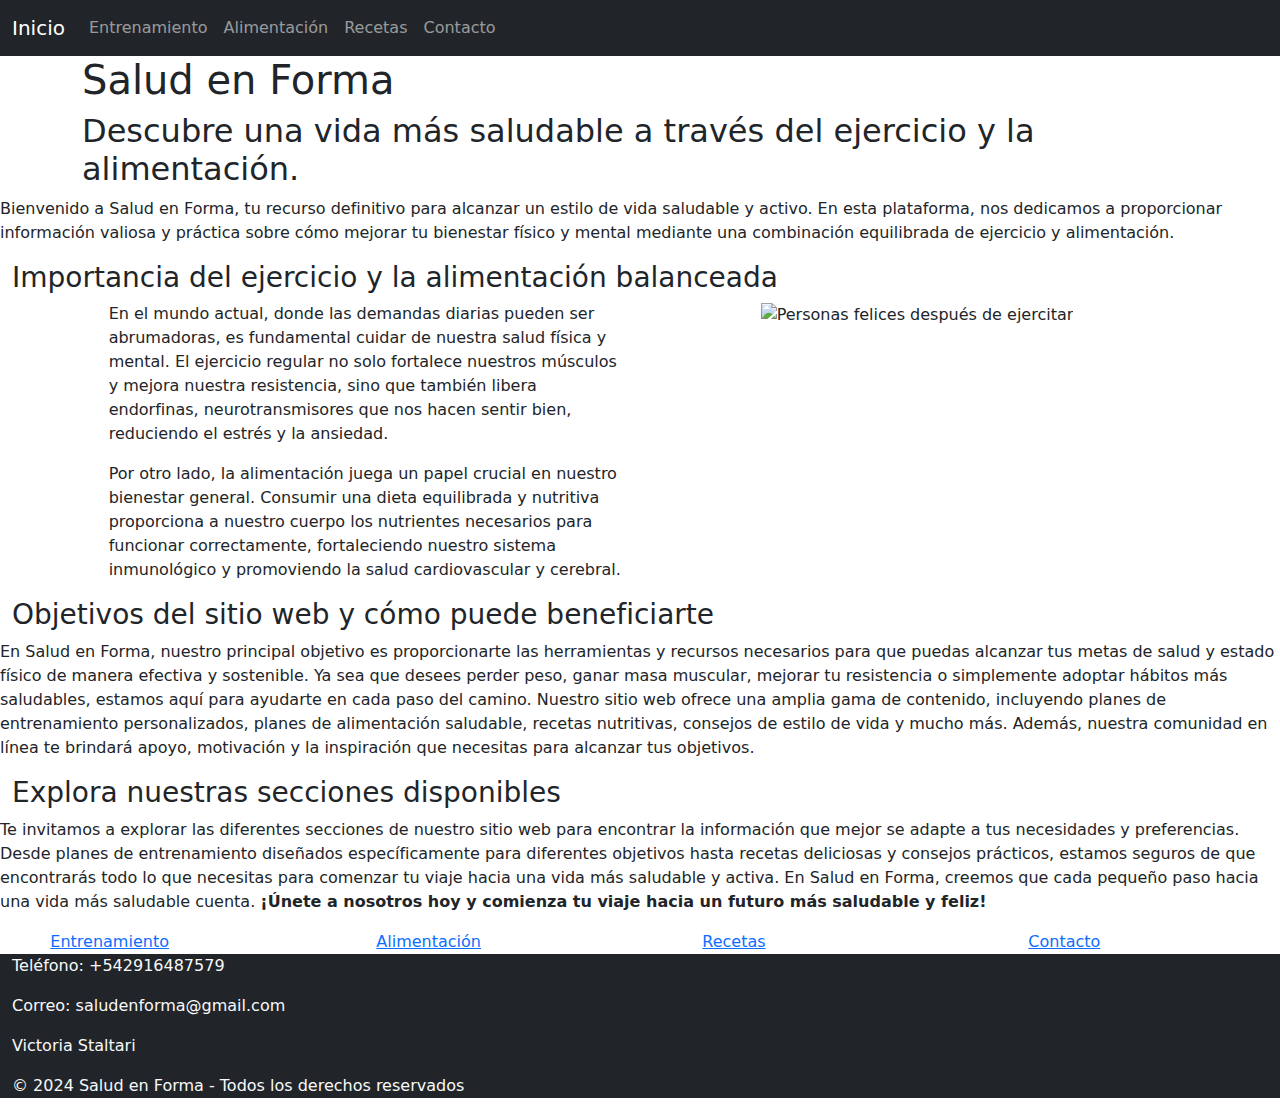
==== index.html @ 94ac3e9d "Agregue los archivos para utilizar Bootstrap, rehice la pág index y entrenamiento utilizando BS, sty" ====
<!DOCTYPE html>
<html lang="es">
<head>
    <link href="bootstrap-5.0.2-dist/css/bootstrap.min.css" rel="stylesheet" integrity="sha384-EVSTQN3/azprG1Anm3QDgpJLIm9Nao0Yz1ztcQTwFspd3yD65VohhpuuCOmLASjC" crossorigin="anonymous">
    <link rel="stylesheet" href="CSS/stylesbs.css">
    <meta charset="UTF-8">
    <meta name="viewport" content="width=device-width, initial-scale=1.0">
    <title>Inicio BOOTSTRAP</title>
</head>
<body>
    <!-- NAVBAR INICIA -->
    <nav class="navbar navbar-expand-sm bg-dark navbar-dark">
        <div class="container-fluid">
            <a class="navbar-brand" href="#">Inicio</a>
            <button class="navbar-toggler" type="button" data-bs-toggle="collapse" data-bs-target="#collapsibleNavbar">
                <span class="navbar-toggler-icon"></span>
            </button>
            <div class="collapse navbar-collapse" id="collapsibleNavbar">
                <ul class="navbar-nav">
                    <li class="nav-item">
                        <a class="nav-link" href="Pages/entrenamientobs.html">Entrenamiento</a>
                    </li>
                    <li class="nav-item">
                        <a class="nav-link" href="#">Alimentación</a>
                    </li>
                    <li class="nav-item">
                        <a class="nav-link" href="#">Recetas</a>
                    </li>
                    <li class="nav-item">
                        <a class="nav-link" href="#">Contacto</a>
                    </li>
                </ul>
            </div>
        </div>
    </nav>
    <!-- NAVBAR FIN -->
    <!-- TITULO INICIA -->
    <header class="container-fluid inicio">
        <div class="container">
            <h1>Salud en Forma</h1>
            <h2>Descubre una vida más saludable a través del ejercicio y la alimentación.</h2>
        </div>
    </header>
    <!-- TITULO FIN -->
    <!-- INTRO INICIA -->
    <main>
        <div class="row">
            <p>Bienvenido a Salud en Forma, tu recurso definitivo para alcanzar un estilo de vida saludable y activo. En esta plataforma, nos dedicamos a proporcionar información valiosa y práctica sobre cómo mejorar tu bienestar físico y mental mediante una combinación equilibrada de ejercicio y alimentación.</p>
        </div>
    </main>
    <!-- INTRO FIN -->
    <!-- SECTION INICIA -->
    <section>
        <h3 class="container-fluid color1">Importancia del ejercicio y la alimentación balanceada</h3>
        <div class="row">
            <div class="col-lg-5 col-10 offset-1">
                <p class="p1">En el mundo actual, donde las demandas diarias pueden ser abrumadoras, es fundamental cuidar de nuestra salud física y mental. El ejercicio regular no solo fortalece nuestros músculos y mejora nuestra resistencia, sino que también libera endorfinas, neurotransmisores que nos hacen sentir bien, reduciendo el estrés y la ansiedad.</p>
                <p class="p1">Por otro lado, la alimentación juega un papel crucial en nuestro bienestar general. Consumir una dieta equilibrada y nutritiva proporciona a nuestro cuerpo los nutrientes necesarios para funcionar correctamente, fortaleciendo nuestro sistema inmunológico y promoviendo la salud cardiovascular y cerebral.</p>
            </div>
            <div class="col-lg-4 col-10 offset-1 dimg1">
                <img class="img1" src="Imagenes/personas_saludables.jpg" alt="Personas felices después de ejercitar">
            </div>
        </div>
        <h3 class="container-fluid color2">Objetivos del sitio web y cómo puede beneficiarte</h3>
        <p>En Salud en Forma, nuestro principal objetivo es proporcionarte las herramientas y recursos necesarios para que puedas alcanzar tus metas de salud y estado físico de manera efectiva y sostenible. Ya sea que desees perder peso, ganar masa muscular, mejorar tu resistencia o simplemente adoptar hábitos más saludables, estamos aquí para ayudarte en cada paso del camino. Nuestro sitio web ofrece una amplia gama de contenido, incluyendo planes de entrenamiento personalizados, planes de alimentación saludable, recetas nutritivas, consejos de estilo de vida y mucho más. Además, nuestra comunidad en línea te brindará apoyo, motivación y la inspiración que necesitas para alcanzar tus objetivos.</p>
        <h3 class="container-fluid color3">Explora nuestras secciones disponibles</h3>
        <p>Te invitamos a explorar las diferentes secciones de nuestro sitio web para encontrar la información que mejor se adapte a tus necesidades y preferencias. Desde planes de entrenamiento diseñados específicamente para diferentes objetivos hasta recetas deliciosas y consejos prácticos, estamos seguros de que encontrarás todo lo que necesitas para comenzar tu viaje hacia una vida más saludable y activa. En Salud en Forma, creemos que cada pequeño paso hacia una vida más saludable cuenta. <strong>¡Únete a nosotros hoy y comienza tu viaje hacia un futuro más saludable y feliz!</strong></p>
        <!-- MENU IMAGENES INICIA -->
        <div class="row menu">
            <span class="col-lg-3 col-sm-6">
                <div class="col-8 offset-2 menu__img entrenamiento">
                    <a href="Pages/entrenamientobs.html">Entrenamiento</a>
                </div>
            </span>
            <span class="col-lg-3 col-sm-6">
                <div class="col-8 offset-2 menu__img alimentacion">
                    <a href="Pages/alimentacion.html">Alimentación</a>
                </div>
            </span>
            <span class="col-lg-3 col-sm-6">
                <div class="col-8 offset-2 menu__img recetas">
                    <a href="Pages/recetas.html">Recetas</a>
                </div>
            </span>
            <span class="col-lg-3 col-sm-6">
                <div class="col-8 offset-2 menu__img contacto">
                    <a href="Pages/contacto.html">Contacto</a>
                </div>
            </span>
        </div>
        <!-- MENU IMAGENES FIN -->
    </section>
    <!-- SECTION FIN -->
    <footer class="container-fluid bg-dark text-light">
        <p>Teléfono: +542916487579</p>
        <p>Correo: saludenforma@gmail.com</p>
        <p>Victoria Staltari</p>
        <p>&copy; 2024 Salud en Forma - Todos los derechos reservados</p>
    </footer>
    <!--INICIO SCRIPT BOOTSTRAP -->
    <script src="bootstrap-5.0.2-dist/js/bootstrap.bundle.min.js" integrity="sha384-MrcW6ZMFYlzcLA8Nl+NtUVF0sA7MsXsP1UyJoMp4YLEuNSfAP+JcXn/tWtIaxVXM" crossorigin="anonymous"></script>
    <!-- FIN SRIPT BOOTSTRAP -->
</body>
</html>
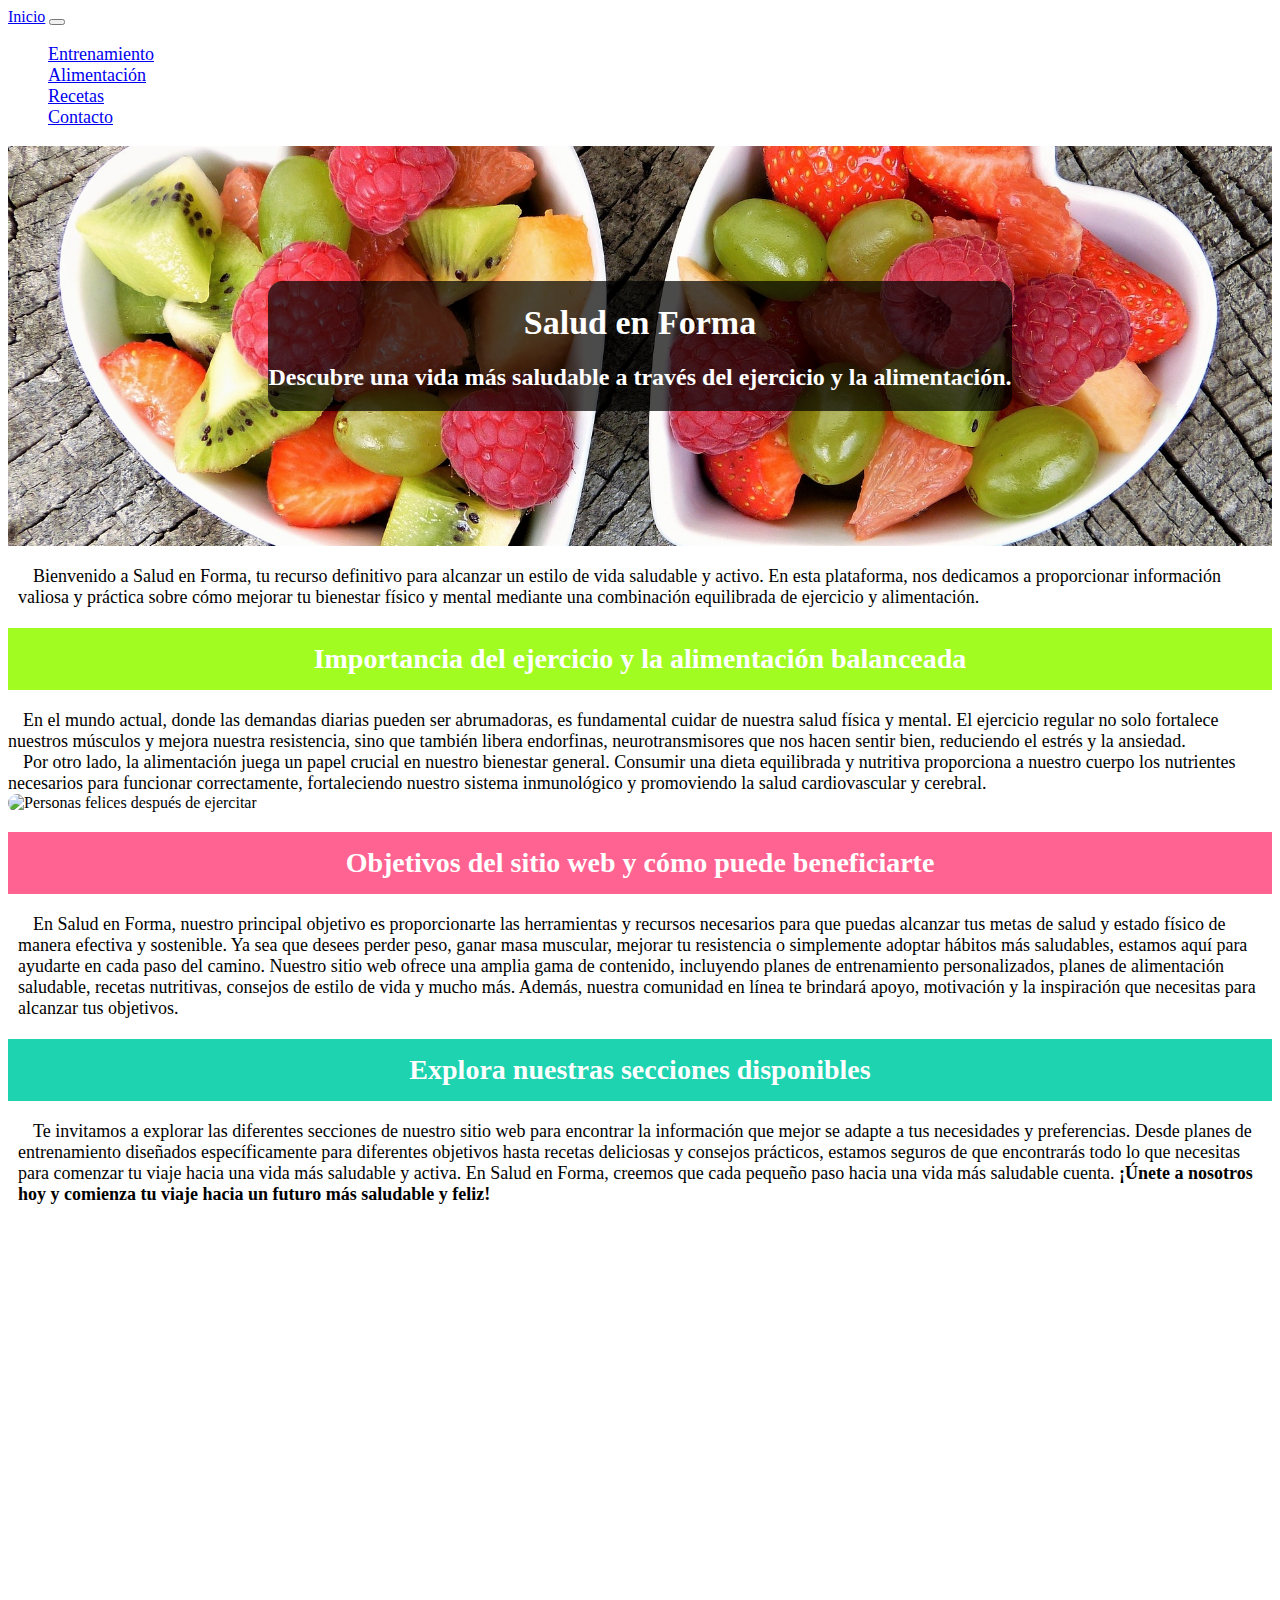
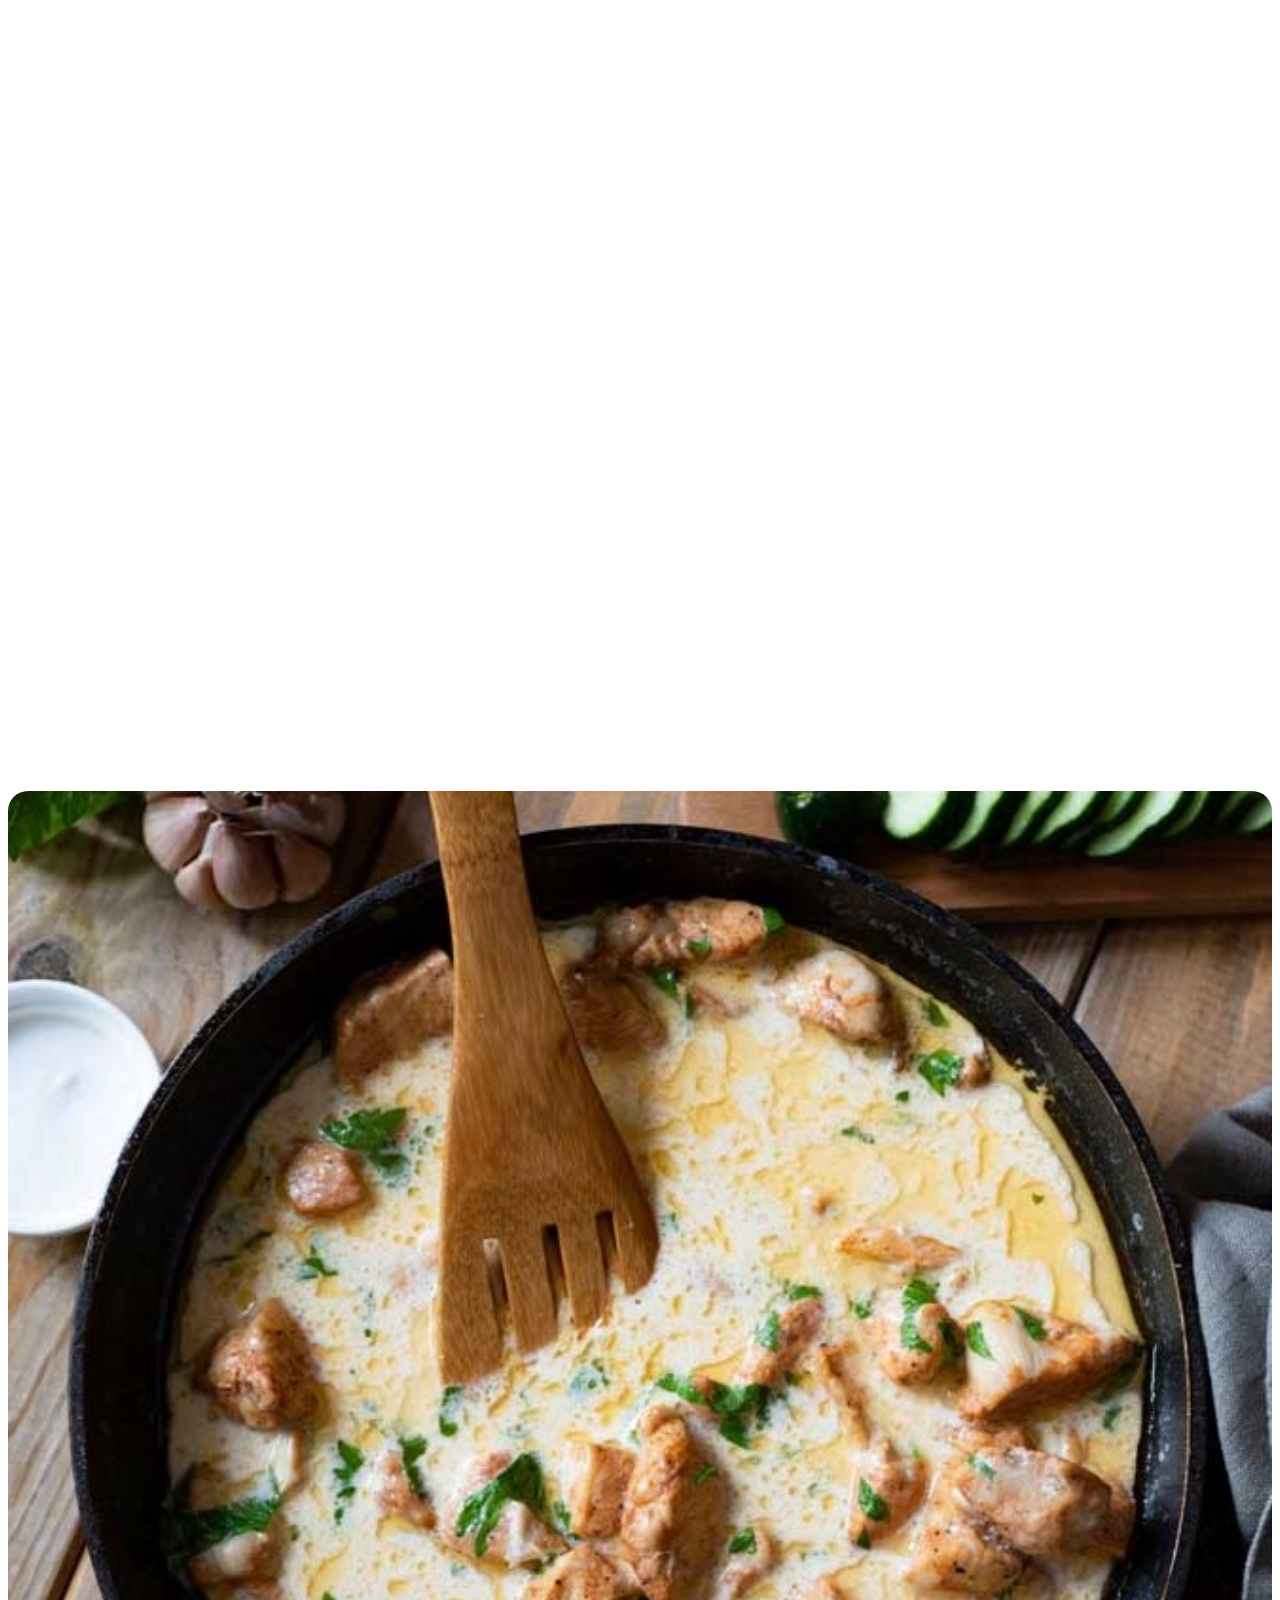
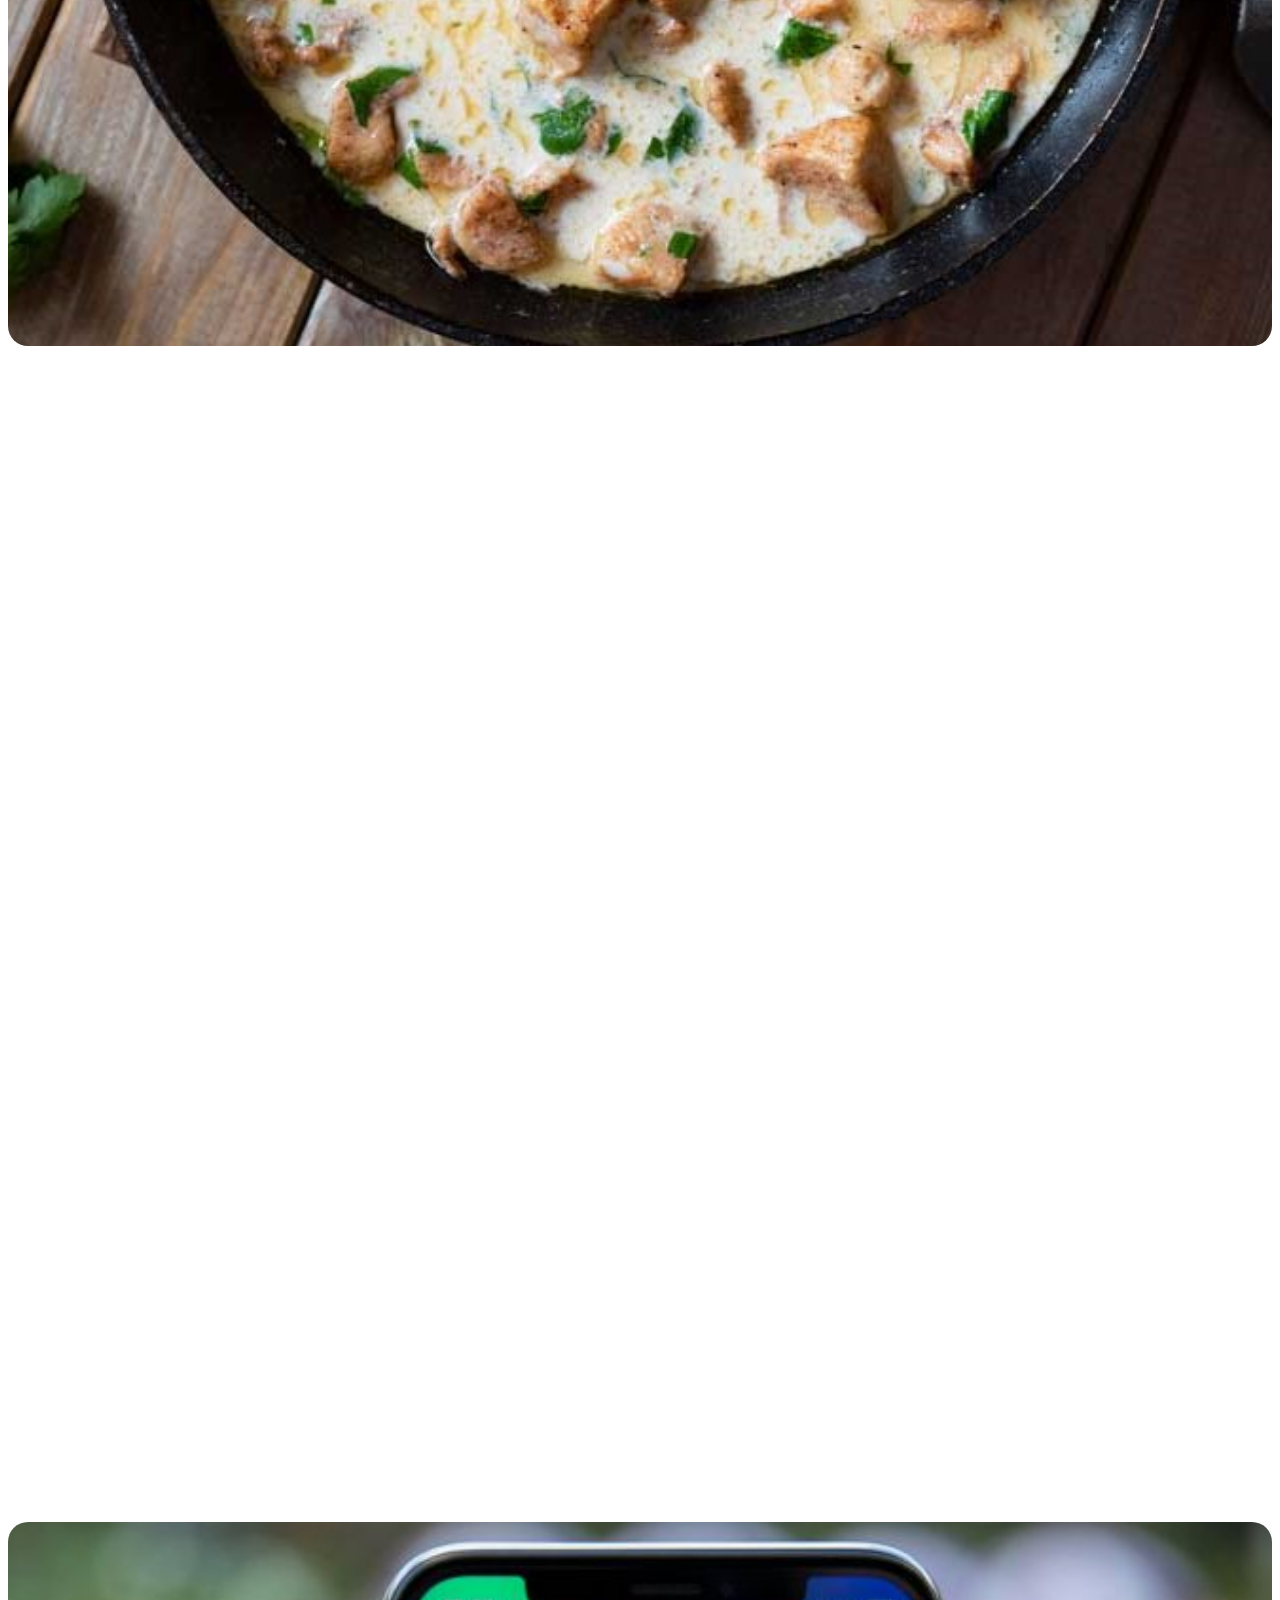
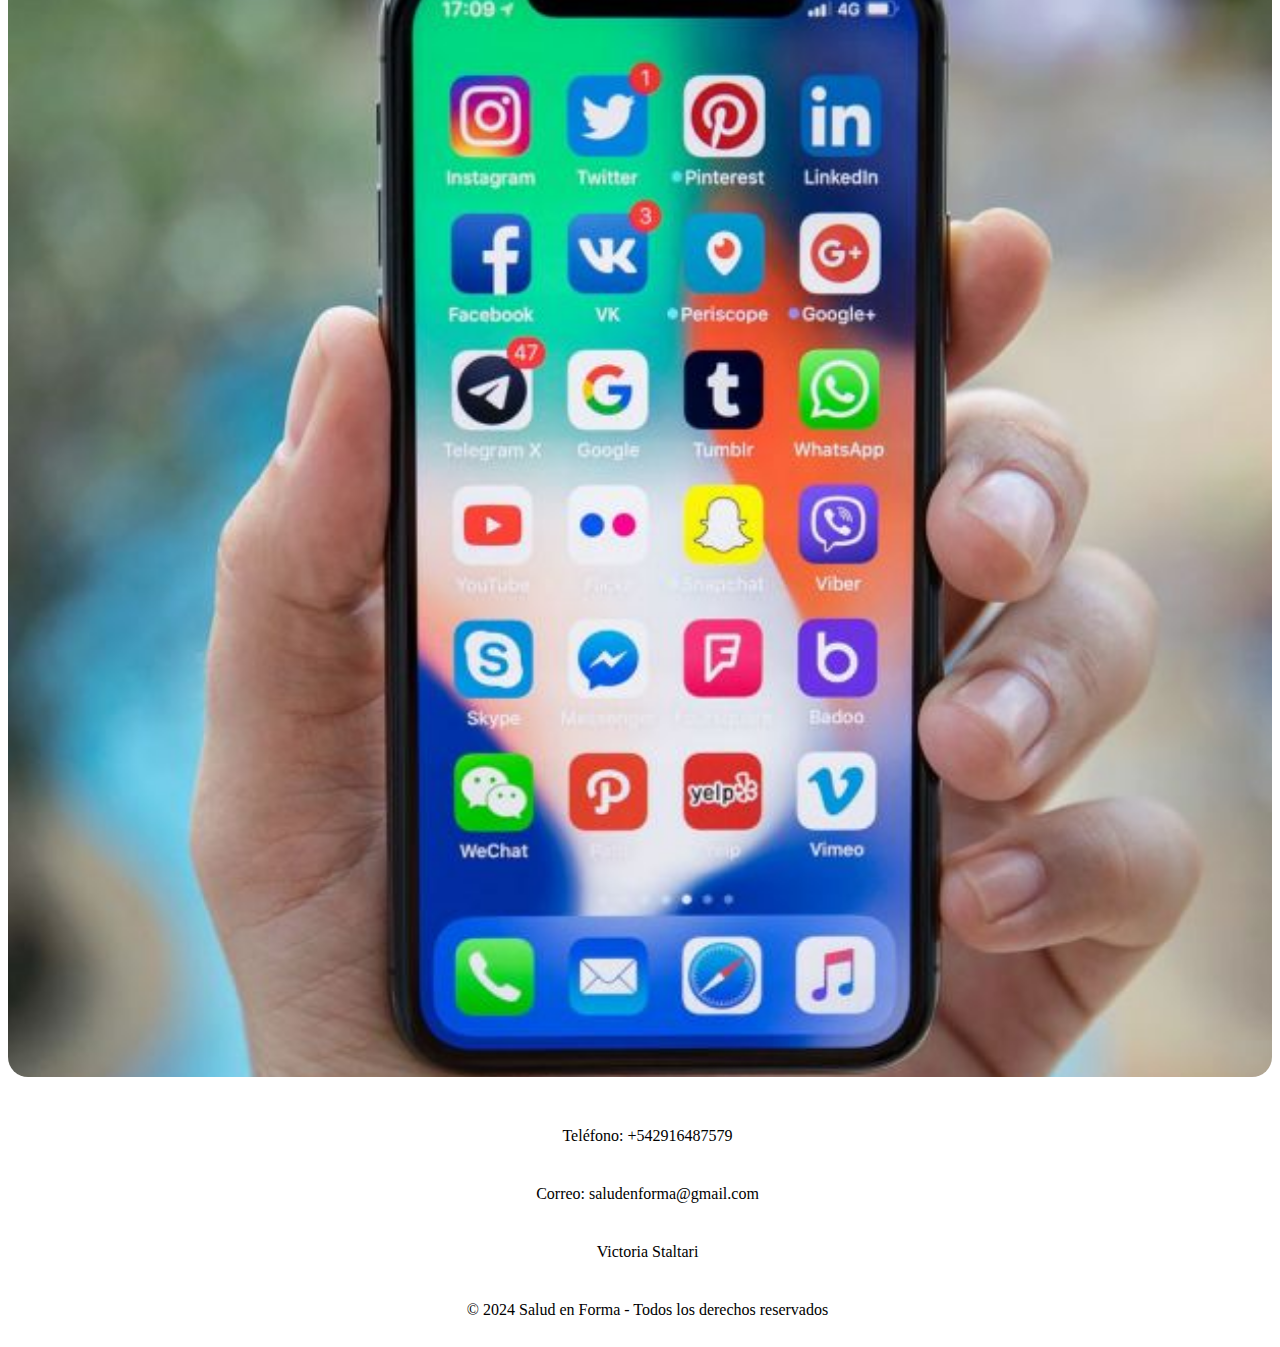
==== commit 90b3dece: "agrege flecha para subir, utilicé SASS, y renombre img alimentacion y contacto" ====
--- a/index.html
+++ b/index.html
@@ -1,11 +1,12 @@
 <!DOCTYPE html>
 <html lang="es">
 <head>
-    <link href="bootstrap-5.0.2-dist/css/bootstrap.min.css" rel="stylesheet" integrity="sha384-EVSTQN3/azprG1Anm3QDgpJLIm9Nao0Yz1ztcQTwFspd3yD65VohhpuuCOmLASjC" crossorigin="anonymous">
-    <link rel="stylesheet" href="CSS/stylesbs.css">
+    <link href="https://cdn.jsdelivr.net/npm/bootstrap@5.0.2/dist/css/bootstrap.min.css" rel="stylesheet" integrity="sha384-EVSTQN3/azprG1Anm3QDgpJLIm9Nao0Yz1ztcQTwFspd3yD65VohhpuuCOmLASjC" crossorigin="anonymous">
+    <link rel="stylesheet" href="CSS/styles.css">
+    <link rel="stylesheet" href="https://cdnjs.cloudflare.com/ajax/libs/font-awesome/6.5.2/css/all.min.css" integrity="sha512-SnH5WK+bZxgPHs44uWIX+LLJAJ9/2PkPKZ5QiAj6Ta86w+fsb2TkcmfRyVX3pBnMFcV7oQPJkl9QevSCWr3W6A==" crossorigin="anonymous" referrerpolicy="no-referrer" />
     <meta charset="UTF-8">
     <meta name="viewport" content="width=device-width, initial-scale=1.0">
-    <title>Inicio BOOTSTRAP</title>
+    <title>Inicio</title>
 </head>
 <body>
     <!-- NAVBAR INICIA -->
@@ -18,16 +19,16 @@
             <div class="collapse navbar-collapse" id="collapsibleNavbar">
                 <ul class="navbar-nav">
                     <li class="nav-item">
-                        <a class="nav-link" href="Pages/entrenamientobs.html">Entrenamiento</a>
+                        <a class="nav-link" href="Pages/entrenamiento.html">Entrenamiento</a>
                     </li>
                     <li class="nav-item">
-                        <a class="nav-link" href="#">Alimentación</a>
+                        <a class="nav-link" href="Pages/alimentacion.html">Alimentación</a>
                     </li>
                     <li class="nav-item">
-                        <a class="nav-link" href="#">Recetas</a>
+                        <a class="nav-link" href="Pages/recetas.html">Recetas</a>
                     </li>
                     <li class="nav-item">
-                        <a class="nav-link" href="#">Contacto</a>
+                        <a class="nav-link" href="Pages/contacto.html">Contacto</a>
                     </li>
                 </ul>
             </div>
@@ -69,7 +70,7 @@
         <div class="row menu">
             <span class="col-lg-3 col-sm-6">
                 <div class="col-8 offset-2 menu__img entrenamiento">
-                    <a href="Pages/entrenamientobs.html">Entrenamiento</a>
+                    <a href="Pages/entrenamiento.html">Entrenamiento</a>
                 </div>
             </span>
             <span class="col-lg-3 col-sm-6">
@@ -97,8 +98,10 @@
         <p>Victoria Staltari</p>
         <p>&copy; 2024 Salud en Forma - Todos los derechos reservados</p>
     </footer>
+    <!-- BOTON PARA SUBIR -->
+    <span class="subir"><a href="#"><i class="fa-solid fa-circle-chevron-up"></i></a></span>
     <!--INICIO SCRIPT BOOTSTRAP -->
-    <script src="bootstrap-5.0.2-dist/js/bootstrap.bundle.min.js" integrity="sha384-MrcW6ZMFYlzcLA8Nl+NtUVF0sA7MsXsP1UyJoMp4YLEuNSfAP+JcXn/tWtIaxVXM" crossorigin="anonymous"></script>
+    <script src="https://cdn.jsdelivr.net/npm/bootstrap@5.0.2/dist/js/bootstrap.bundle.min.js" integrity="sha384-MrcW6ZMFYlzcLA8Nl+NtUVF0sA7MsXsP1UyJoMp4YLEuNSfAP+JcXn/tWtIaxVXM" crossorigin="anonymous"></script>
     <!-- FIN SRIPT BOOTSTRAP -->
 </body>
 </html>--- a/CSS/styles.css
+++ b/CSS/styles.css
@@ -0,0 +1,252 @@
+@charset "UTF-8";
+/* VARIABLES */
+/* MIXINS */
+/* HEADER */
+.inicio {
+  margin-bottom: 20px;
+  padding: 0;
+  height: 400px;
+  background-image: url(../Imagenes/fondo_index.jpg);
+  position: relative;
+  background-position: center;
+  background-repeat: no-repeat;
+  background-size: cover;
+  display: flex;
+  justify-content: center;
+  align-items: center;
+}
+
+header div {
+  border: 2px white;
+  border-radius: 15px;
+  margin: 0;
+  background-color: rgba(0, 0, 0, 0.7);
+}
+
+/* BOTON PARA SUBIR */
+.subir {
+  position: fixed;
+  bottom: 0;
+  right: 0;
+  z-index: 5;
+  margin: 0 25px 25px 0;
+  border-radius: 50%;
+  background-color: rgba(255, 255, 255, 0.7);
+}
+
+i {
+  font-size: 45px;
+  color: rgba(43, 44, 48, 0.7);
+}
+i:hover {
+  transition: 0.5s;
+  font-size: 50px;
+  color: rgba(43, 44, 48, 0.5);
+}
+
+/* SECTION */
+h1 {
+  color: white;
+  text-align: center;
+}
+
+h1 {
+  font-size: 34px;
+}
+
+h2 {
+  color: white;
+  text-align: center;
+}
+
+h2 {
+  font-size: 24px;
+}
+
+h3 {
+  color: white;
+  text-align: center;
+}
+
+h4 {
+  color: white;
+  text-align: center;
+}
+
+h3 {
+  font-size: 28px;
+}
+
+h4 {
+  font-size: 26px;
+}
+
+h5 {
+  font-size: 24px;
+}
+
+h6 {
+  font-size: 22px;
+}
+
+h3 {
+  padding: 15px 0;
+  margin: 20px 0;
+}
+
+h4 {
+  padding: 5px 0;
+}
+
+h5 {
+  color: #1DD3B0;
+}
+
+h6 {
+  color: #FF6392;
+}
+
+.color1 {
+  background-color: #A1FC22;
+}
+
+.color2 {
+  background-color: #FF6392;
+}
+
+.color3 {
+  background-color: #1DD3B0;
+}
+
+.color4 {
+  background-color: #FFA552;
+}
+
+.dimg1 {
+  display: flex;
+  align-items: center;
+}
+
+.img1 {
+  border-radius: 20px;
+  max-width: 100%;
+  height: auto;
+}
+
+p {
+  text-indent: 15px;
+  font-size: 18px;
+  margin: 20px 10px;
+}
+
+.p1 {
+  margin: 0;
+}
+
+.menu__img {
+  margin: 10px auto;
+  border-radius: 20px;
+  position: relative;
+  background-position: center;
+  background-repeat: no-repeat;
+  background-size: cover;
+  display: flex;
+  justify-content: center;
+  align-items: center;
+}
+.menu__img a {
+  display: block;
+  text-align: center;
+  align-content: center;
+  color: rgba(0, 0, 0, 0);
+  background-color: rgba(0, 0, 0, 0);
+  text-decoration: none;
+  width: 100%;
+  padding: 45% 0;
+  border-radius: 20px;
+}
+.menu__img a:hover {
+  transition: 1s;
+  color: white;
+  font-size: 22px;
+  background-color: rgba(0, 0, 0, 0.7);
+}
+
+.entrenamiento {
+  background-image: url(../Imagenes/entrenamiento.jpg);
+}
+
+.alimentacion {
+  background-image: url(../Imagenes/alimentacion.jpg);
+}
+
+.recetas {
+  background-image: url(../Imagenes/recetas.jpg);
+}
+
+.contacto {
+  background-image: url(../Imagenes/contacto.jpg);
+}
+
+/* FOOTER */
+footer {
+  margin-top: 20px;
+  padding-top: 10px;
+  flex-direction: column;
+  display: flex;
+  justify-content: center;
+  align-items: center;
+}
+footer p {
+  font-size: 16px;
+}
+
+/* OTRAS PÁGINAS */
+/* ENTRENAMIENTO */
+/* HEADER */
+.titulo {
+  margin-bottom: 20px;
+  padding: 0;
+  height: 300px;
+  position: relative;
+  background-position: center;
+  background-repeat: no-repeat;
+  background-size: cover;
+  display: flex;
+  justify-content: center;
+  align-items: center;
+}
+
+.hentrenamiento {
+  background-image: url(../Imagenes/fondo_entrenamiento.jpg);
+}
+
+.halimentacion {
+  background-image: url(../Imagenes/fondo_alimentacion.jpg);
+}
+
+.hrecetas {
+  background-image: url(../Imagenes/fondo_recetas.jpg);
+}
+
+.hcontacto {
+  background-image: url(../Imagenes/fondo_contacto.jpg);
+}
+
+ul {
+  list-style-type: none;
+  font-size: 18px;
+}
+
+iframe {
+  width: 100%;
+}
+
+.spotify {
+  padding: 10px 20px;
+}
+
+/* ALIMENTACIÓN */
+table {
+  margin: 20px 10px;
+}/*# sourceMappingURL=styles.css.map */